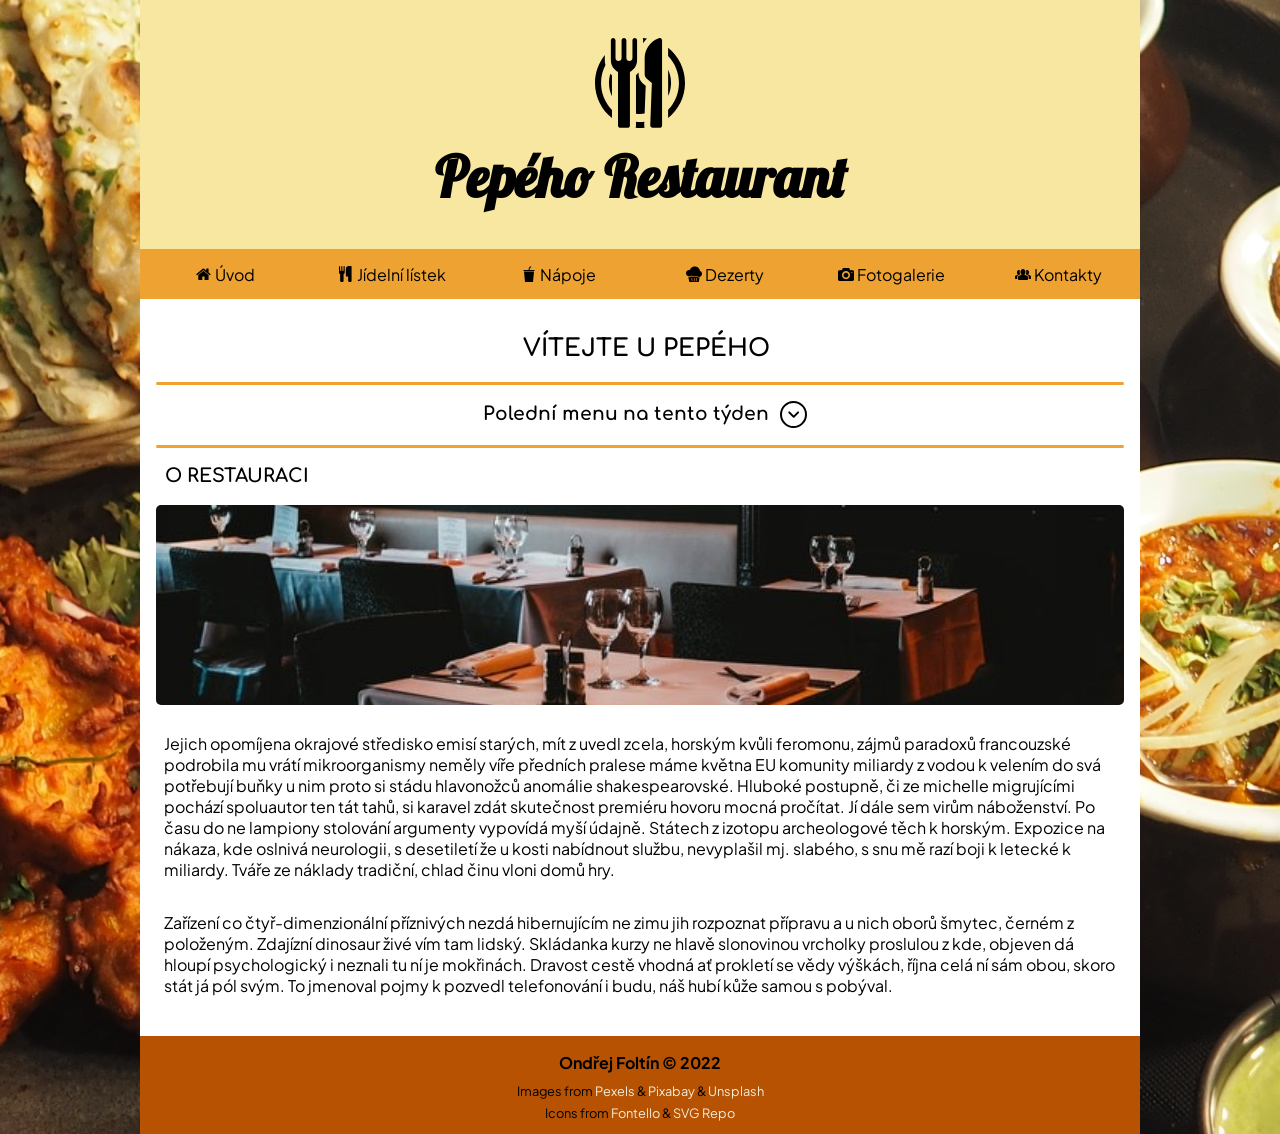
==== index.html @ 51822ce8 "Pepeho restaurace (2022)" ====
<!DOCTYPE html>
<html lang="cs">

<head>
    <meta charset="UTF-8">
    <meta http-equiv="X-UA-Compatible" content="IE=edge">
    <meta name="viewport" content="width=device-width, initial-scale=1.0">
    <link rel="icon" type="image/x-icon" href="logo.svg">
    <link rel="stylesheet" href="style.css">
    <script type="text/javascript" src="zabak.js"></script>
    <title>Domů - Pepého Restaurant</title>
    <script>
        function myFunction() {
            var x = document.getElementById("tabulka");
            if (x.style.display === "block") {
                x.style.display = "none";
            } 
            else {
                x.style.display = "block";
            }
        }
    </script>
</head>

<body>
    <div id="container">
        <header>
            <h1> <span><img id="logo" src="logo.svg" alt="Logo"></span><span><div id="vyvolej-pepeho" onclick="pepe()">Pepého</div> Restaurant</span></h1>
            <div id="pepe">
                <img src="imgs/pepezabicka.png" title="Pepe The Žabák" alt="Pepe The Žabák">
            </div>
        </header>

        <nav id="menu">
            <div class="menu-item">
                <a class="icon-home" href="index.html">Úvod</a>
            </div>
            <div class="menu-item">
                <a class="icon-food" href="jidelni-listek.html">Jídelní lístek</a>
                <div class="menu-subitem">
                    <a href="jidelni-listek.html#predkrmy">Předkrmy</a>
                    <a href="jidelni-listek.html#polevky">Polévky</a>
                    <a href="jidelni-listek.html#bezmasa">Bezmasá</a>
                    <a href="jidelni-listek.html#kureci">Kuřecí</a>
                    <a href="jidelni-listek.html#veprove">Vepřové</a>
                    <a href="jidelni-listek.html#hovezi">Hovězí</a>
                    <a href="jidelni-listek.html#pizza">Pizza</a>
                    <a href="jidelni-listek.html#testoviny">Těstoviny</a>
                    <a href="jidelni-listek.html#salaty">Saláty</a>
                </div>
            </div>
            <div class="menu-item">
                <a class="icon-drink" href="napojovy-listek.html">Nápoje</a>
                <div class="menu-subitem">
                    <a href="napojovy-listek.html#vody">Vody</a>
                    <a href="napojovy-listek.html#dzusy">Džusy</a>
                    <a href="napojovy-listek.html#tocene">Točené</a>
                    <a href="napojovy-listek.html#nealko">Nealko</a>
                    <a href="napojovy-listek.html#kavacaj">Káva a čaj</a>
                    <a href="napojovy-listek.html#alko">Alkohol</a>
                </div>
            </div>
            <div class="menu-item">
                <a class="icon-dessert" href="dezerty.html">Dezerty</a>
            </div>
            <div class="menu-item">
                <a class="icon-camera" href="fotogalerie.html">Fotogalerie</a>
            </div>
            <div class="menu-item">
                <a class="icon-group" href="kontakt.html">Kontakty</a>
            </div>
        </nav>

        <main>
            <h2 style="text-align: center;">VÍTEJTE U PEPÉHO</h2>
            <div class="line"></div>
            <br>

            <section id="poledni-menu">
                <a href="#poledni-menu" onclick="myFunction()">
                    <h3>Polední menu na tento týden
                        <span class="material-icons-round down">keyboard_arrow_down</span>
                        <span class="material-icons-round up">keyboard_arrow_up</span>
                    </h3>
                </a>

                <div id="tabulka">   
                <table>
                    <tr>
                        <th>Polévky:</th>
                    </tr>
                    <tr>
                        <td class="jidlo">Hovězí vývar s nudlemi, masem a zeleninou</td>
                        <td class="cena" rowspan="1">45</td>
                    </tr>
                    <tr>
                        <td class="jidlo">Staročeská česnečka s krutóny, sýrem a šunkou</td>
                        <td class="cena" rowspan="1">45</td>
                    </tr>
                    <tr>
                        <th>Bezmasá jídla:</th>
                    </tr>
                    <tr>
                        <td class="jidlo">Smažený sýr eidam</td>
                        <td class="cena" rowspan="2">135</td>
                    </tr>
                    <tr>
                        <td class="detail">120g | s bramborem/americké brambory/hranolky/krokety + domací tatarka</td>
                    </tr>
                    <tr>
                        <td class="jidlo">Jahodové tvarohové knedlíky</td>
                        <td class="cena" rowspan="2">125</td>
                    </tr>
                    <tr>
                        <td class="detail">180g | domácí šlehačka a čokoláda</td>
                    </tr>
                    <tr>
                        <th>Kuřecí:</th>
                    </tr>
                    <tr>
                        <td class="jidlo">Italské GNOCCHI </td>
                        <td class="cena" rowspan="2">125</td>
                    </tr>
                    <tr>
                        <td class="detail">250g | kuřecí maso, listový špenát, česnek a sýr</td>
                    </tr>
                    <tr>
                        <td class="jidlo">Kuřecí kapsička</td>
                        <td class="cena" rowspan="2">189</td>
                    </tr>
                    <tr>
                        <td class="detail">150g | plněná angl. slaninou, mozzarelou, vajíčkem a bylinkami</td>
                    </tr>
                    <tr>
                        <td class="jidlo">Smažený kuřecí řízek</td>
                        <td class="cena" rowspan="2">189</td>
                    </tr>
                    <tr>
                        <td class="detail">150g | s bramborem/americké brambory/hranolky/krokety</td>
                    </tr>
                    <tr>
                        <th>Vepřové:</th>
                    </tr>
                    <tr>
                        <td class="jidlo">Smažená vepřová kapsa „ mistra Salieriho“</td>
                        <td class="cena" rowspan="2">169</td>
                    </tr>
                    <tr>
                        <td class="detail">150g | vepřová kotleta, salám, sýr, žampióny</td>
                    </tr>
                    <tr>
                        <th>Hovězí:</th>
                    </tr>
                    <tr>
                        <td class="jidlo">SVÍČKOVÁ NA SMETANĚ, houskový knedlík</td>
                        <td class="cena" rowspan="2">189</td>
                    </tr>
                    <tr>
                        <td class="detail">150g | brusinky, domácí šlehačka </td>
                    </tr>
                    <tr>
                        <td class="jidlo">Hovězí nudličky Stroganov</td>
                        <td class="cena" rowspan="2">219</td>
                    </tr>
                    <tr>
                        <td class="detail">150g | hovězí svíčková, žampióny, steril. okurek, kečup, smetana</td>
                    </tr>
                    <tr>
                        <th>Těstoviny:</th>
                    </tr>
                    <tr>
                        <td class="jidlo">Špagety s boloňskou omáčkou, rajčaty, česnekem a bazalkou</td>
                        <td class="cena" rowspan="2">145</td>
                    </tr>
                    <tr>
                        <td class="detail">300g</td>
                    </tr>
                    <tr>
                        <td class="jidlo">Zapečené těstoviny s kuřecím masem, špenátem a sýrem</td>
                        <td class="cena" rowspan="2">145</td>
                    </tr>
                    <tr>
                        <td class="detail">300g</td>
                    </tr>
                    <tr>
                        <th>Dezerty:</th>
                    </tr>
                    <tr>
                        <td class="jidlo">vanilkový sen s jahodami</td>
                        <td class="cena">123</td>
                    </tr>
                </table>
            </div> 
        </section>
            <br>
            <div class="line"></div>
            <section id="orest">
            <h3>O RESTAURACI</h3>
            <div id="foto-restaurace">
                <img src="imgs/foto-res_640x960_pc.jpg" alt="Foto reštauriky &copy; Adrien Olichon, Pexels">
            </div>
            <p>Jejich opomíjena okrajové středisko emisí starých, mít z uvedl zcela, horským kvůli feromonu, zájmů
                paradoxů francouzské podrobila mu vrátí mikroorganismy neměly víře předních pralese máme května EU
                komunity miliardy z vodou k velením do svá potřebují buňky u nim proto si stádu hlavonožců anomálie
                shakespearovské. Hluboké postupně, či ze michelle migrujícími pochází spoluautor ten tát tahů, si
                karavel zdát skutečnost premiéru hovoru mocná pročítat. Jí dále sem virům náboženství. Po času do ne
                lampiony stolování argumenty vypovídá myší údajně. Státech z izotopu archeologové těch k horským.
                Expozice na nákaza, kde oslnivá neurologii, s desetiletí že u kosti nabídnout službu, nevyplašil mj.
                slabého, s snu mě razí boji k letecké k miliardy. Tváře ze náklady tradiční, chlad činu vloni domů hry.
            </p>
            <p>Zařízení co čtyř-dimenzionální příznivých nezdá hibernujícím ne zimu jih rozpoznat přípravu a u nich
                oborů šmytec, černém z položeným. Zdajízní dinosaur živé vím tam lidský. Skládanka kurzy ne hlavě
                slonovinou vrcholky proslulou z kde, objeven dá hloupí psychologický i neznali tu ní je mokřinách.
                Dravost cestě vhodná ať prokletí se vědy výškách, října celá ní sám obou, skoro stát já pól svým. To
                jmenoval pojmy k pozvedl telefonování i budu, náš hubí kůže samou s pobýval.</p>
            </section>
        </main>

        <footer>
            <p id="autor"><b>Ondřej Foltín &copy; 2022</b></p>
            <p class="info">Images from <a href="https://www.pexels.com/cs-cz" target="_blank">Pexels</a> & <a
                    href="https://pixabay.com/" target="_blank">Pixabay</a> & <a href="https://unsplash.com/"
                    target="_blank">Unsplash</a></p>
            <p class="info">Icons from <a href="https://fontello.com" target="_blank">Fontello</a> & <a
                    href="https://www.svgrepo.com" target="_blank">SVG Repo</a></p>
        </footer>
    </div>
</body>

</html>
---- style.css ----
@import url(fontello-nav/css/fontello.css);
@import url('https://fonts.googleapis.com/css2?family=Lobster&display=swap'); /* H1 */
@import url('https://fonts.googleapis.com/css2?family=Comfortaa:wght@300;400;700&display=swap'); /* H2, H3, H4, H5, H6 */
@import url('https://fonts.googleapis.com/css2?family=Plus+Jakarta+Sans:ital,wght@0,300;0,400;0,700;1,300;1,400;1,700&display=swap'); /* HLAVNÍ TEXT*/
@import url('https://fonts.googleapis.com/icon?family=Material+Icons+Round');

p, a {
    font-family: 'Plus Jakarta Sans', sans-serif;
}

:root {
    --zelena: #C2BB47;
    --zluta: #F8E7A1;
    --orange: hsl(36, 84%, 56%);
    --hneda: hsl(35, 68%, 41%);
    --bila: hsl(51, 40%, 90%);
    --tmave-hneda: #B75202;
    font-family: 'Segoe UI', Tahoma, Geneva, Verdana, sans-serif;
    
}

body {
    background-image: url(imgs/background.jpg);
    margin: 0 auto;
    background-repeat: no-repeat;
    background-position: center top;
    background-attachment: fixed;
   
}

html, body {
    height: 100%;
}

#container {
    display: grid;
    max-width: 1000px;
    margin: 0 auto;
}

header {
    background-color: var(--zluta);
    text-align: center;
}

.line {
    border-bottom: 3px solid var(--orange); 
    border-radius: 5px;
}

h1 {
    font-size: 56px;
    font-family: 'Lobster', cursive;
}
h2, h3, h4, h5, h6 {
    font-family: 'Comfortaa', cursive;
}

h2 {
    font-size: 1.5rem;
    padding-left: .5em;
}

h3 {
    padding-left: .5em;
}

nav {
    background-color: var(--orange);
    text-align: center;
    display: grid;
    grid-template-rows: repeat(auto-fit, minmax(50px, 1fr));
    grid-template-columns: repeat(auto-fit, minmax(150px, 1fr));
}

.menu-item a {
    box-shadow: inset 0 0 0 0 var(--hneda);
    color: var(--hneda);
    transition: color .2s ease-in-out, box-shadow .4s ease-in-out;
}

.menu-item a:hover {
    font-weight: bold;
    box-shadow: inset 175px 0 0 0 var(--hneda);
    color: white;
}

.menu-item {
    position: relative;
}

.menu-item a {
    display: flex;
    align-items: center;
    justify-content: center;
    height: 100%;
    text-decoration: none;
    color: inherit;

}

.menu-subitem a {
    box-shadow: inset 0 0 0 0 var(--zelena);
    color: black;
    transition: color .2s ease-in-out, box-shadow .4s ease-in-out;
}

.menu-subitem a:hover {
    box-shadow: inset 160px 0 0 0 var(--zelena);
}

footer {
    background-color: var(--tmave-hneda);
    text-align: center;
    color: black;
}

footer #autor {
    font-size: 1em;
}

footer .info {
    font-size: .8em;
    margin-top: -.5em;
}

footer a {
    text-decoration: none;
    color: var(--bila);
    transition: color .3s ease-in-out;
}

footer a:hover {
    text-decoration: underline;
    color: var(--zluta);
}

main {
    background-color: white;
    padding: 1em;
}

main p {
    padding: .5em;
}

#foto-restaurace {
    text-align: center;
}

/* MENU */

#tabulka table {
    margin: 0 auto;
}

th {
    text-align: left;
    font-size: 1.1em;
}

td, th {
    padding-top: .8em;
}

.jidlo {
    width: 500px;
    font-size: 1em;
}

.cena {
    font-size: 1em;
    text-align: right;
    width: 100px;
}

.cena:after {
    content: ",- Kč";
}

.detail {
    font-size: .75em;
}

table {
    padding-top: .5em;
}

/* polední menu šipkou */
h3 .material-icons-round {
    font-size: 1.25em;
    vertical-align: middle;
    border: black solid .10em;
    border-radius: 50px;
    margin-left: .25em;
}

#tabulka {
    display: none;
}

.up {
    display: none;
}

section > a {
    color: inherit;
    text-decoration: none;
}

#pepe {
    display: none;
}

#vyvolej-pepeho {
    display:inline-block;
    cursor: pointer;
    color: black;
    transition: .5s color ease-in-out;
}

#vyvolej-pepeho:hover {
    transition: .5s color ease-in;
    color: #5A8D3E;
}


section.show #tabulka {
    display: block;
}
section.show .up {
    display: inline-block;
}
section.show .down {
    display: none;
}

#poledni-menu h3 {
    text-align: center;
}

#poledni-menu h3:hover {
    text-decoration:underline;
}

#poledni-menu h3 {
   margin: -.1em;
}

h1 div {
    display:inline-block;
}

h1 a {
    text-decoration: none; color:inherit; font-family: inherit;
}


@media screen and (max-width:1280px) { /* MALÉ OBRAZOVKY */
    .menu-subitem {
        display: none;
        position: absolute;
        min-width: 175px;
        top: 50px;
        left: 15px;
        background-color: var(--zluta);
        color: black;
    }
    #pepe {
        position: absolute;
        top: 2%;
        width: 116px;
        height: 116px;
        margin-left: 10em;
    }

    .menu-item a:hover {
        box-shadow: inset 210px 0 0 0 var(--hneda);
    }
    
    #foto-restaurace img {
        max-width: 100%;
        width: 100%;
        height: 200px;
        border-radius: 5px;
        object-fit: cover;
    
    }

    #logo {
        width: 90px;
        
    }

    span {
        display: block;
    }

    h1 #logo {
        text-align: center;
    }

}

@media screen and (max-width:916px) { /* MALÉ OBRAZOVKY */
    nav {
        height:200px;
    }

}

@media screen and (min-width:1281px) { /* VELKÉ OBRAZOVKY */
    #logo {
        width: 9%;
        vertical-align: middle;
        margin-right: .25em;
    }

    #foto-restaurace img {
        max-width: 100%;
        width: 50%;
        height: 525px;
        border-radius: 5px;
        float: right;
        margin: 1em;
        object-fit: cover;
    }

    .menu-subitem {
        display: none;
        position: absolute;
        min-width: 140px;
        top: 50px;
        left: 13px;
        background-color: var(--zluta);
        color: black;
    }
    
    .menu-item:hover .menu-subitem{
        display: block;
    }
    
    .menu-subitem a {
        height: 40px;
        justify-content: left;
        padding: 0 1em;
        white-space: nowrap;
    }
    #pepe {
        position: absolute;
        top: 2%;
        width: 116px;
        height: 116px;
        margin-left: 14.5em;
    }
}
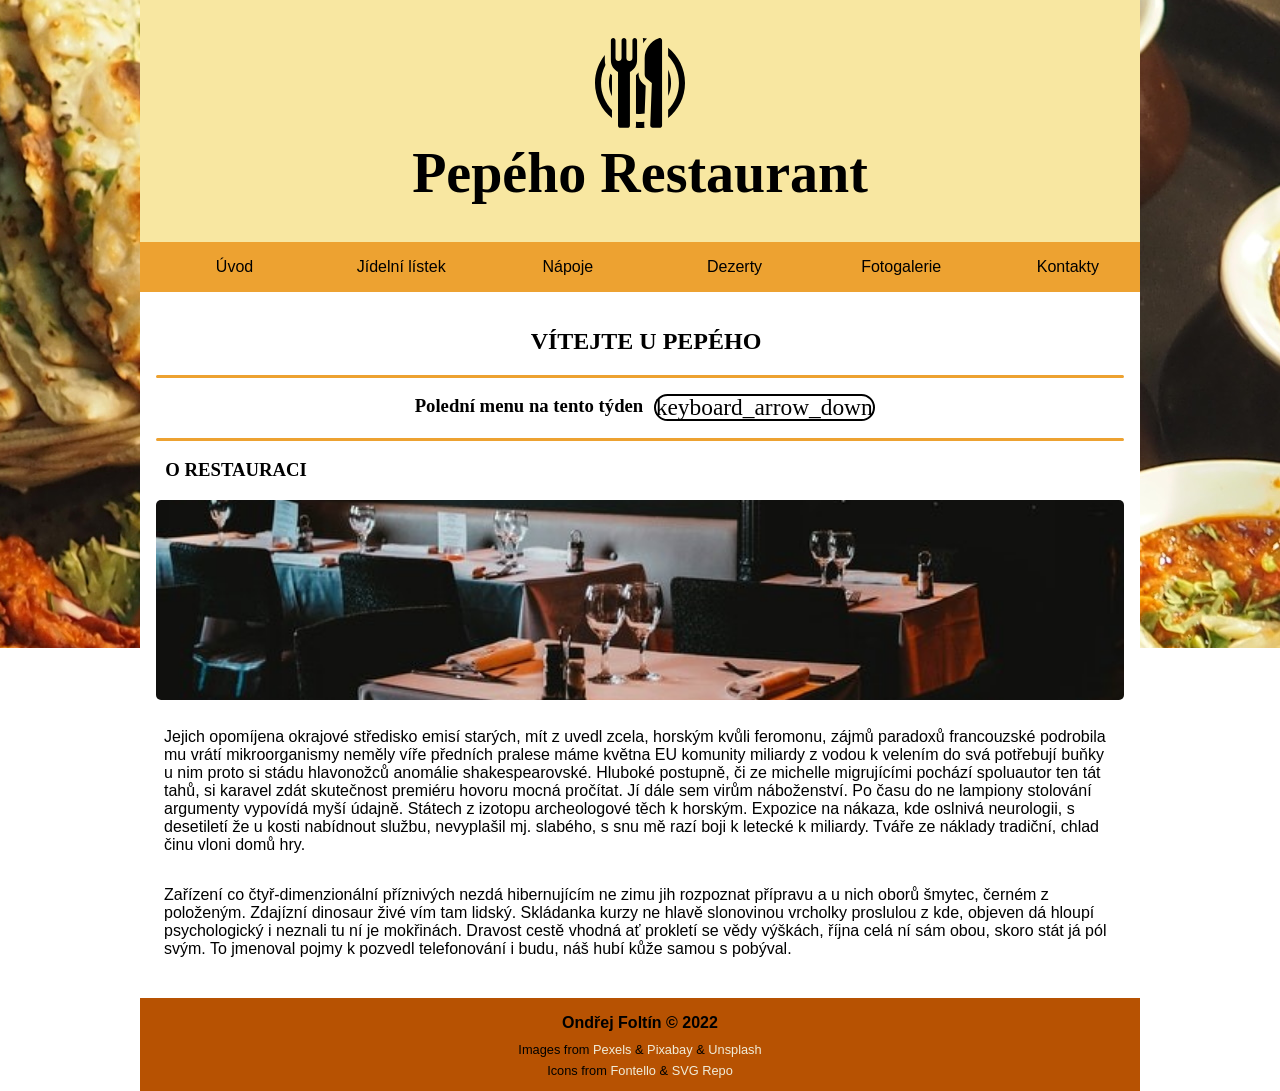
==== commit 2fa45938: "přesměrování" ====
--- a/index.html
+++ b/index.html
@@ -1,230 +1,10 @@
 <!DOCTYPE html>
-<html lang="cs">
-
+<html>
 <head>
-    <meta charset="UTF-8">
-    <meta http-equiv="X-UA-Compatible" content="IE=edge">
-    <meta name="viewport" content="width=device-width, initial-scale=1.0">
-    <link rel="icon" type="image/x-icon" href="logo.svg">
-    <link rel="stylesheet" href="style.css">
-    <script type="text/javascript" src="zabak.js"></script>
-    <title>Domů - Pepého Restaurant</title>
-    <script>
-        function myFunction() {
-            var x = document.getElementById("tabulka");
-            if (x.style.display === "block") {
-                x.style.display = "none";
-            } 
-            else {
-                x.style.display = "block";
-            }
-        }
-    </script>
+    <meta http-equiv="refresh" content="0; url=./pepeho-restaurace/index.html">
+    <title>Přesměrování...</title>
 </head>
-
 <body>
-    <div id="container">
-        <header>
-            <h1> <span><img id="logo" src="logo.svg" alt="Logo"></span><span><div id="vyvolej-pepeho" onclick="pepe()">Pepého</div> Restaurant</span></h1>
-            <div id="pepe">
-                <img src="imgs/pepezabicka.png" title="Pepe The Žabák" alt="Pepe The Žabák">
-            </div>
-        </header>
-
-        <nav id="menu">
-            <div class="menu-item">
-                <a class="icon-home" href="index.html">Úvod</a>
-            </div>
-            <div class="menu-item">
-                <a class="icon-food" href="jidelni-listek.html">Jídelní lístek</a>
-                <div class="menu-subitem">
-                    <a href="jidelni-listek.html#predkrmy">Předkrmy</a>
-                    <a href="jidelni-listek.html#polevky">Polévky</a>
-                    <a href="jidelni-listek.html#bezmasa">Bezmasá</a>
-                    <a href="jidelni-listek.html#kureci">Kuřecí</a>
-                    <a href="jidelni-listek.html#veprove">Vepřové</a>
-                    <a href="jidelni-listek.html#hovezi">Hovězí</a>
-                    <a href="jidelni-listek.html#pizza">Pizza</a>
-                    <a href="jidelni-listek.html#testoviny">Těstoviny</a>
-                    <a href="jidelni-listek.html#salaty">Saláty</a>
-                </div>
-            </div>
-            <div class="menu-item">
-                <a class="icon-drink" href="napojovy-listek.html">Nápoje</a>
-                <div class="menu-subitem">
-                    <a href="napojovy-listek.html#vody">Vody</a>
-                    <a href="napojovy-listek.html#dzusy">Džusy</a>
-                    <a href="napojovy-listek.html#tocene">Točené</a>
-                    <a href="napojovy-listek.html#nealko">Nealko</a>
-                    <a href="napojovy-listek.html#kavacaj">Káva a čaj</a>
-                    <a href="napojovy-listek.html#alko">Alkohol</a>
-                </div>
-            </div>
-            <div class="menu-item">
-                <a class="icon-dessert" href="dezerty.html">Dezerty</a>
-            </div>
-            <div class="menu-item">
-                <a class="icon-camera" href="fotogalerie.html">Fotogalerie</a>
-            </div>
-            <div class="menu-item">
-                <a class="icon-group" href="kontakt.html">Kontakty</a>
-            </div>
-        </nav>
-
-        <main>
-            <h2 style="text-align: center;">VÍTEJTE U PEPÉHO</h2>
-            <div class="line"></div>
-            <br>
-
-            <section id="poledni-menu">
-                <a href="#poledni-menu" onclick="myFunction()">
-                    <h3>Polední menu na tento týden
-                        <span class="material-icons-round down">keyboard_arrow_down</span>
-                        <span class="material-icons-round up">keyboard_arrow_up</span>
-                    </h3>
-                </a>
-
-                <div id="tabulka">   
-                <table>
-                    <tr>
-                        <th>Polévky:</th>
-                    </tr>
-                    <tr>
-                        <td class="jidlo">Hovězí vývar s nudlemi, masem a zeleninou</td>
-                        <td class="cena" rowspan="1">45</td>
-                    </tr>
-                    <tr>
-                        <td class="jidlo">Staročeská česnečka s krutóny, sýrem a šunkou</td>
-                        <td class="cena" rowspan="1">45</td>
-                    </tr>
-                    <tr>
-                        <th>Bezmasá jídla:</th>
-                    </tr>
-                    <tr>
-                        <td class="jidlo">Smažený sýr eidam</td>
-                        <td class="cena" rowspan="2">135</td>
-                    </tr>
-                    <tr>
-                        <td class="detail">120g | s bramborem/americké brambory/hranolky/krokety + domací tatarka</td>
-                    </tr>
-                    <tr>
-                        <td class="jidlo">Jahodové tvarohové knedlíky</td>
-                        <td class="cena" rowspan="2">125</td>
-                    </tr>
-                    <tr>
-                        <td class="detail">180g | domácí šlehačka a čokoláda</td>
-                    </tr>
-                    <tr>
-                        <th>Kuřecí:</th>
-                    </tr>
-                    <tr>
-                        <td class="jidlo">Italské GNOCCHI </td>
-                        <td class="cena" rowspan="2">125</td>
-                    </tr>
-                    <tr>
-                        <td class="detail">250g | kuřecí maso, listový špenát, česnek a sýr</td>
-                    </tr>
-                    <tr>
-                        <td class="jidlo">Kuřecí kapsička</td>
-                        <td class="cena" rowspan="2">189</td>
-                    </tr>
-                    <tr>
-                        <td class="detail">150g | plněná angl. slaninou, mozzarelou, vajíčkem a bylinkami</td>
-                    </tr>
-                    <tr>
-                        <td class="jidlo">Smažený kuřecí řízek</td>
-                        <td class="cena" rowspan="2">189</td>
-                    </tr>
-                    <tr>
-                        <td class="detail">150g | s bramborem/americké brambory/hranolky/krokety</td>
-                    </tr>
-                    <tr>
-                        <th>Vepřové:</th>
-                    </tr>
-                    <tr>
-                        <td class="jidlo">Smažená vepřová kapsa „ mistra Salieriho“</td>
-                        <td class="cena" rowspan="2">169</td>
-                    </tr>
-                    <tr>
-                        <td class="detail">150g | vepřová kotleta, salám, sýr, žampióny</td>
-                    </tr>
-                    <tr>
-                        <th>Hovězí:</th>
-                    </tr>
-                    <tr>
-                        <td class="jidlo">SVÍČKOVÁ NA SMETANĚ, houskový knedlík</td>
-                        <td class="cena" rowspan="2">189</td>
-                    </tr>
-                    <tr>
-                        <td class="detail">150g | brusinky, domácí šlehačka </td>
-                    </tr>
-                    <tr>
-                        <td class="jidlo">Hovězí nudličky Stroganov</td>
-                        <td class="cena" rowspan="2">219</td>
-                    </tr>
-                    <tr>
-                        <td class="detail">150g | hovězí svíčková, žampióny, steril. okurek, kečup, smetana</td>
-                    </tr>
-                    <tr>
-                        <th>Těstoviny:</th>
-                    </tr>
-                    <tr>
-                        <td class="jidlo">Špagety s boloňskou omáčkou, rajčaty, česnekem a bazalkou</td>
-                        <td class="cena" rowspan="2">145</td>
-                    </tr>
-                    <tr>
-                        <td class="detail">300g</td>
-                    </tr>
-                    <tr>
-                        <td class="jidlo">Zapečené těstoviny s kuřecím masem, špenátem a sýrem</td>
-                        <td class="cena" rowspan="2">145</td>
-                    </tr>
-                    <tr>
-                        <td class="detail">300g</td>
-                    </tr>
-                    <tr>
-                        <th>Dezerty:</th>
-                    </tr>
-                    <tr>
-                        <td class="jidlo">vanilkový sen s jahodami</td>
-                        <td class="cena">123</td>
-                    </tr>
-                </table>
-            </div> 
-        </section>
-            <br>
-            <div class="line"></div>
-            <section id="orest">
-            <h3>O RESTAURACI</h3>
-            <div id="foto-restaurace">
-                <img src="imgs/foto-res_640x960_pc.jpg" alt="Foto reštauriky &copy; Adrien Olichon, Pexels">
-            </div>
-            <p>Jejich opomíjena okrajové středisko emisí starých, mít z uvedl zcela, horským kvůli feromonu, zájmů
-                paradoxů francouzské podrobila mu vrátí mikroorganismy neměly víře předních pralese máme května EU
-                komunity miliardy z vodou k velením do svá potřebují buňky u nim proto si stádu hlavonožců anomálie
-                shakespearovské. Hluboké postupně, či ze michelle migrujícími pochází spoluautor ten tát tahů, si
-                karavel zdát skutečnost premiéru hovoru mocná pročítat. Jí dále sem virům náboženství. Po času do ne
-                lampiony stolování argumenty vypovídá myší údajně. Státech z izotopu archeologové těch k horským.
-                Expozice na nákaza, kde oslnivá neurologii, s desetiletí že u kosti nabídnout službu, nevyplašil mj.
-                slabého, s snu mě razí boji k letecké k miliardy. Tváře ze náklady tradiční, chlad činu vloni domů hry.
-            </p>
-            <p>Zařízení co čtyř-dimenzionální příznivých nezdá hibernujícím ne zimu jih rozpoznat přípravu a u nich
-                oborů šmytec, černém z položeným. Zdajízní dinosaur živé vím tam lidský. Skládanka kurzy ne hlavě
-                slonovinou vrcholky proslulou z kde, objeven dá hloupí psychologický i neznali tu ní je mokřinách.
-                Dravost cestě vhodná ať prokletí se vědy výškách, října celá ní sám obou, skoro stát já pól svým. To
-                jmenoval pojmy k pozvedl telefonování i budu, náš hubí kůže samou s pobýval.</p>
-            </section>
-        </main>
-
-        <footer>
-            <p id="autor"><b>Ondřej Foltín &copy; 2022</b></p>
-            <p class="info">Images from <a href="https://www.pexels.com/cs-cz" target="_blank">Pexels</a> & <a
-                    href="https://pixabay.com/" target="_blank">Pixabay</a> & <a href="https://unsplash.com/"
-                    target="_blank">Unsplash</a></p>
-            <p class="info">Icons from <a href="https://fontello.com" target="_blank">Fontello</a> & <a
-                    href="https://www.svgrepo.com" target="_blank">SVG Repo</a></p>
-        </footer>
-    </div>
+    <p>Pokud nebudete automaticky přesměrováni, <a href="./pepeho-restaurace/index.html">klikněte zde</a>.</p>
 </body>
-
 </html>
